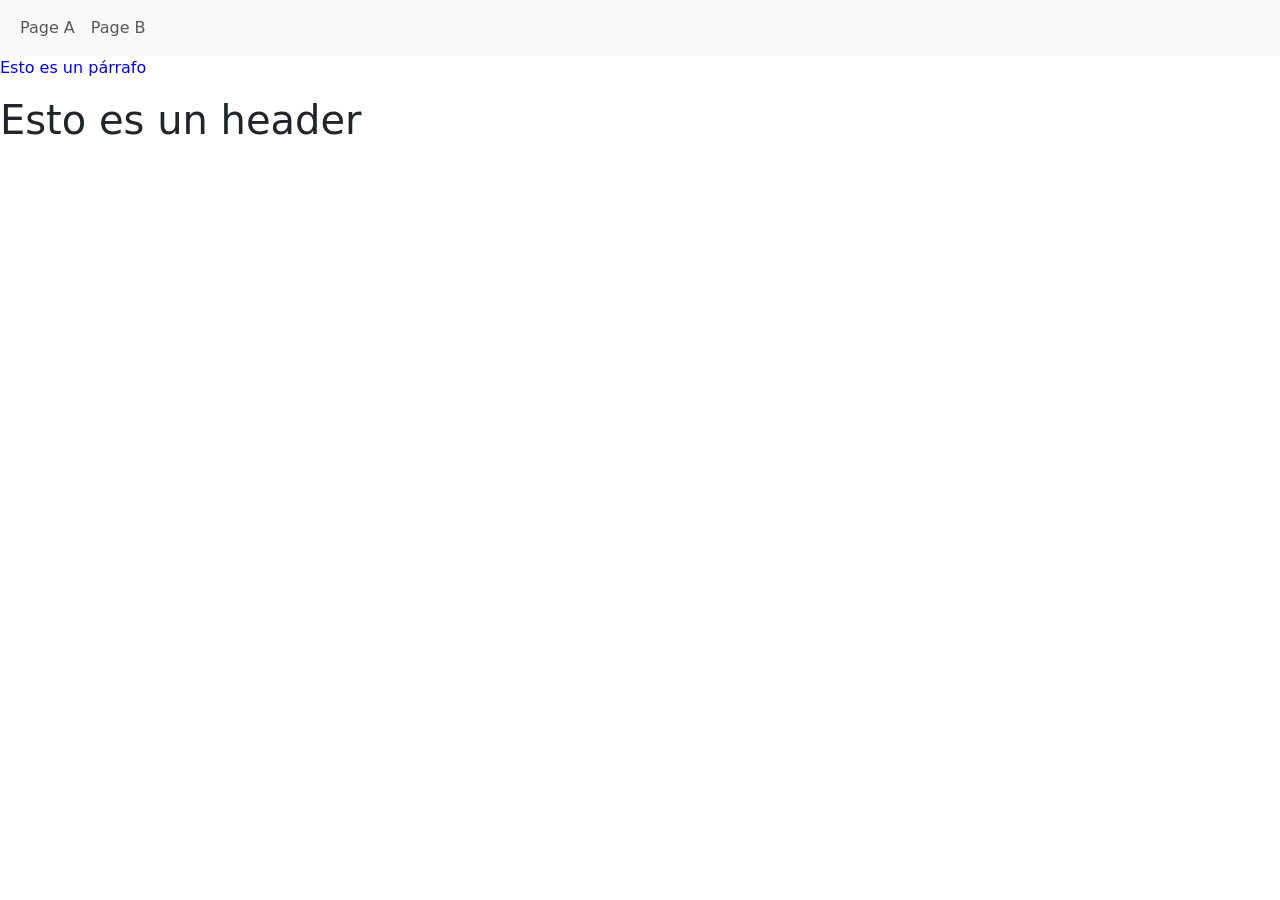
==== index.html @ 259ee311 "resolví creo" ====
<!DOCTYPE html>
<html lang="en">
<head>
    <meta charset="UTF-8">
    <link rel="stylesheet" href="STYLES/styles.css">
    <title>INICIO P01</title>

    <link href="https://cdn.jsdelivr.net/npm/bootstrap@5.2.3/dist/css/bootstrap.min.css" rel="stylesheet">
    <script src="https://cdn.jsdelivr.net/npm/bootstrap@5.2.3/dist/js/bootstrap.bundle.min.js"></script>
</head>
<body>
    <nav class="navbar navbar-expand-sm bg-light">
        <div class="container-fluid">
            <ul class="navbar-nav">
                <li class="nav-item">
                    <a class="nav-link" href="page_a.html">Page A</a>
                </li>
                <li class="nav-item">
                    <a class="nav-link" href="page_b.html">Page B</a>
                </li>
            </ul>
        </div>
    </nav>
    <p>Esto es un párrafo</p>
    <h1>Esto es un header</h1>
</body>
</html>
---- STYLES/styles.css ----
h1 {

  color: yellow;
}
p {
  color: blue;
}
table {
  background-color: lightblue;
}
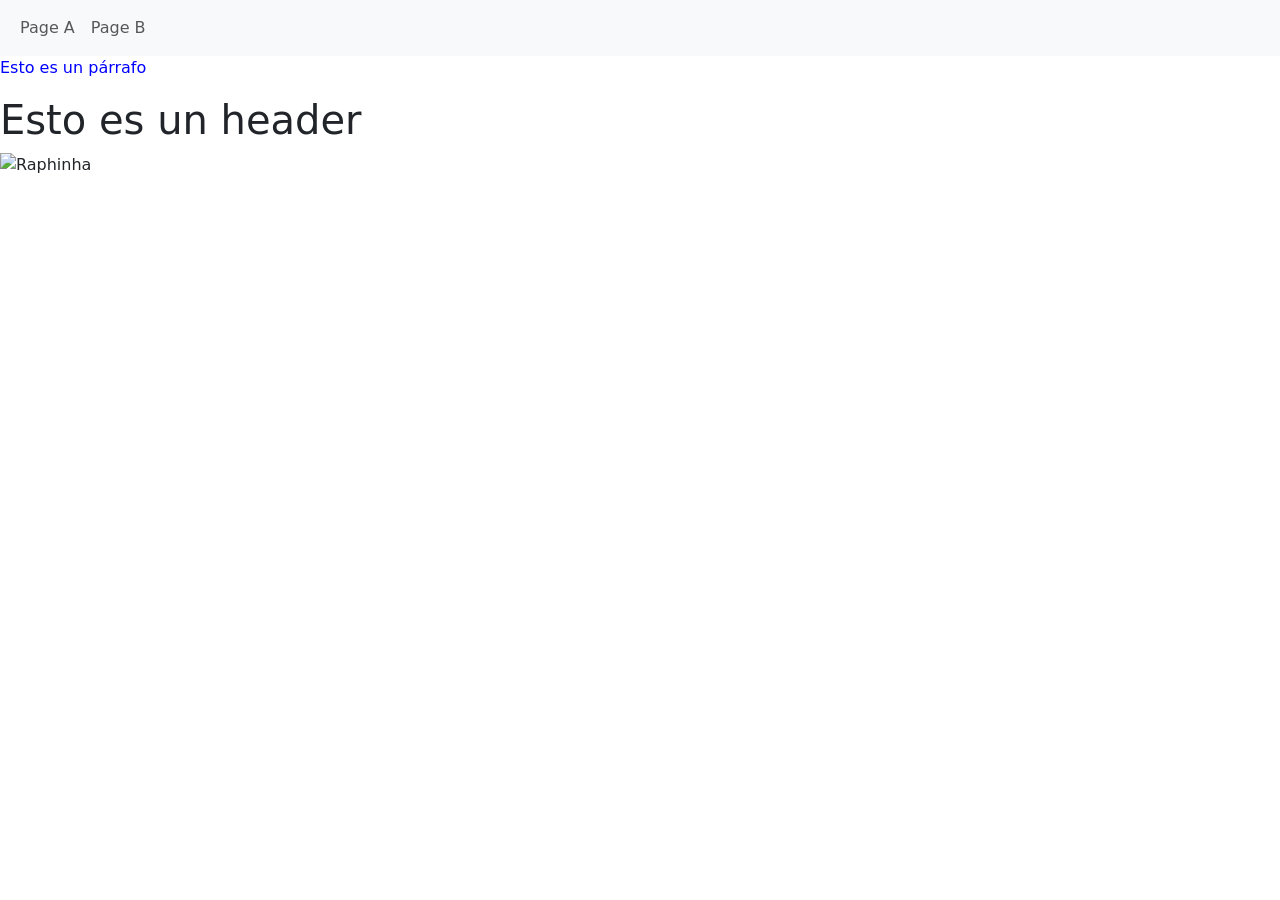
==== commit 399cb101: "Merge branch 'feature_2'" ====
--- a/index.html
+++ b/index.html
@@ -23,5 +23,6 @@
     </nav>
     <p>Esto es un párrafo</p>
     <h1>Esto es un header</h1>
+    <img src="https://www.fcbarcelona.com/photo-resources/2026/07/21/52cf522f-f115-4e64-8b22-6979d3687fae/11-Raphinha-RED.jpg?width=1200&height=750" alt="Raphinha">
 </body>
 </html>
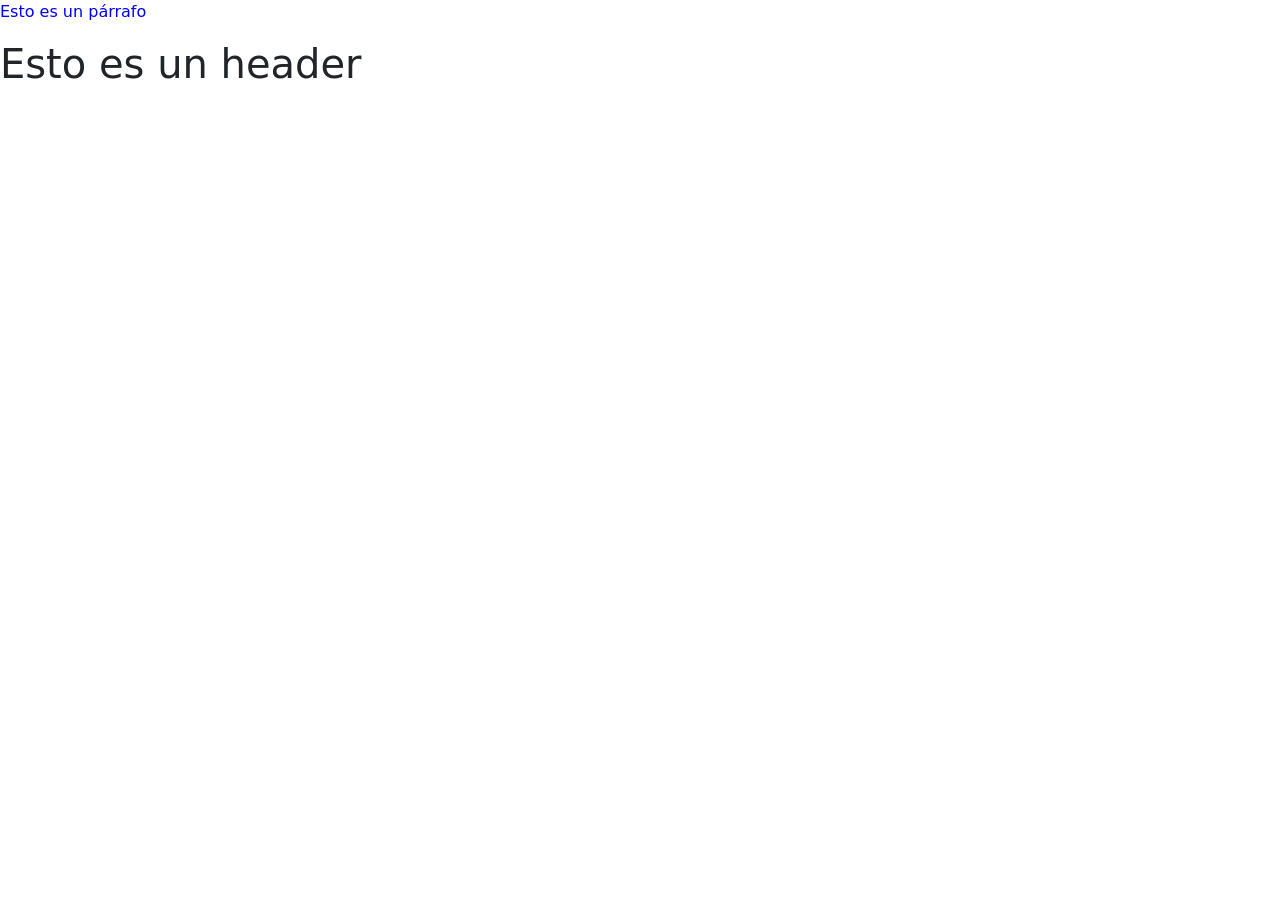
==== commit 32937e6f: "elimine todo nav" ====
--- a/index.html
+++ b/index.html
@@ -9,20 +9,7 @@
     <script src="https://cdn.jsdelivr.net/npm/bootstrap@5.2.3/dist/js/bootstrap.bundle.min.js"></script>
 </head>
 <body>
-    <nav class="navbar navbar-expand-sm bg-light">
-        <div class="container-fluid">
-            <ul class="navbar-nav">
-                <li class="nav-item">
-                    <a class="nav-link" href="page_a.html">Page A</a>
-                </li>
-                <li class="nav-item">
-                    <a class="nav-link" href="page_b.html">Page B</a>
-                </li>
-            </ul>
-        </div>
-    </nav>
     <p>Esto es un párrafo</p>
     <h1>Esto es un header</h1>
-    <img src="https://www.fcbarcelona.com/photo-resources/2026/07/21/52cf522f-f115-4e64-8b22-6979d3687fae/11-Raphinha-RED.jpg?width=1200&height=750" alt="Raphinha">
 </body>
 </html>
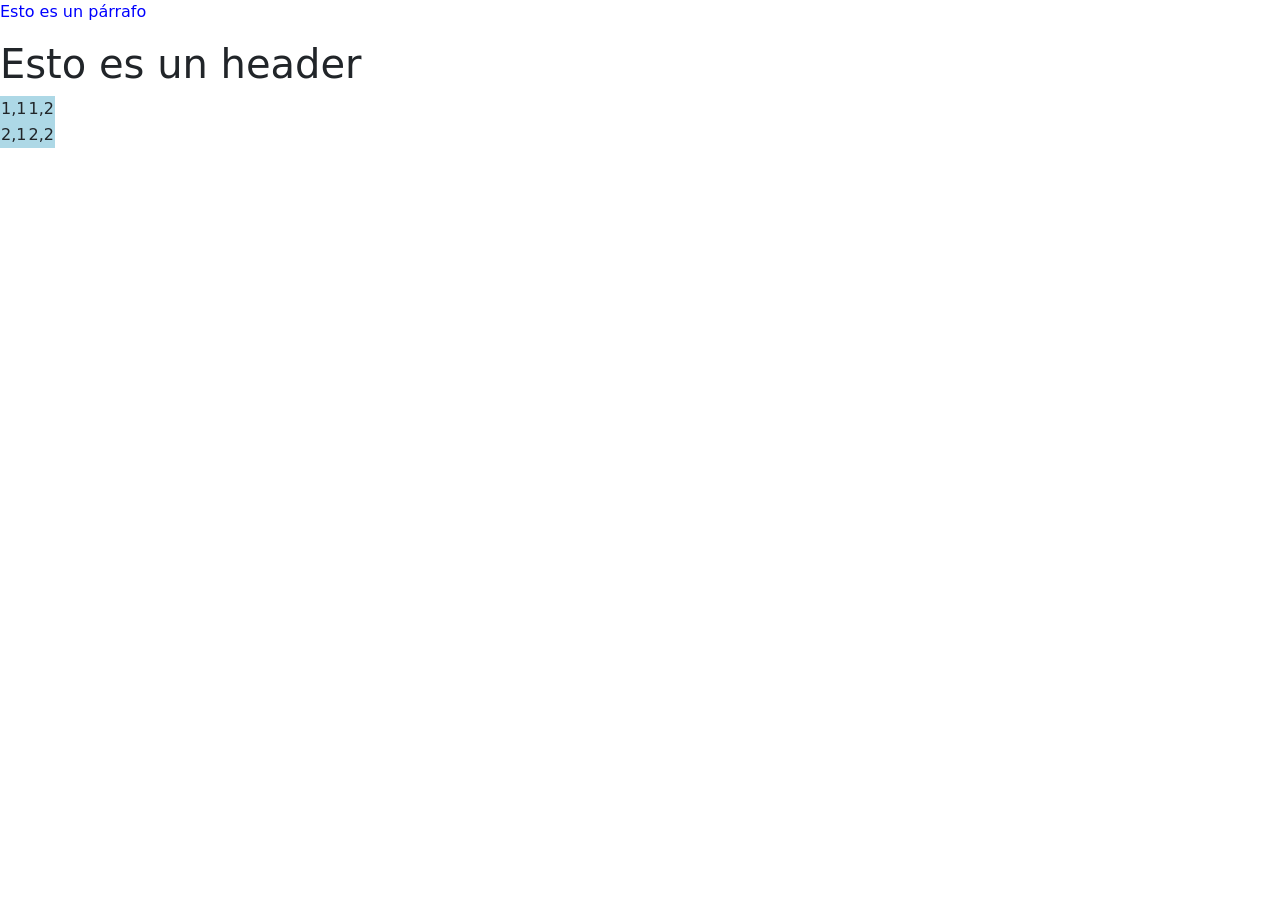
==== commit a4186f67: "tabla cualquiera" ====
--- a/index.html
+++ b/index.html
@@ -11,5 +11,15 @@
 <body>
     <p>Esto es un párrafo</p>
     <h1>Esto es un header</h1>
+    <table>
+        <tr>
+            <td>1,1</td>
+            <td>1,2</td>
+        </tr>
+        <tr>
+            <td>2,1</td>
+            <td>2,2</td>
+        </tr>
+    </table>
 </body>
 </html>
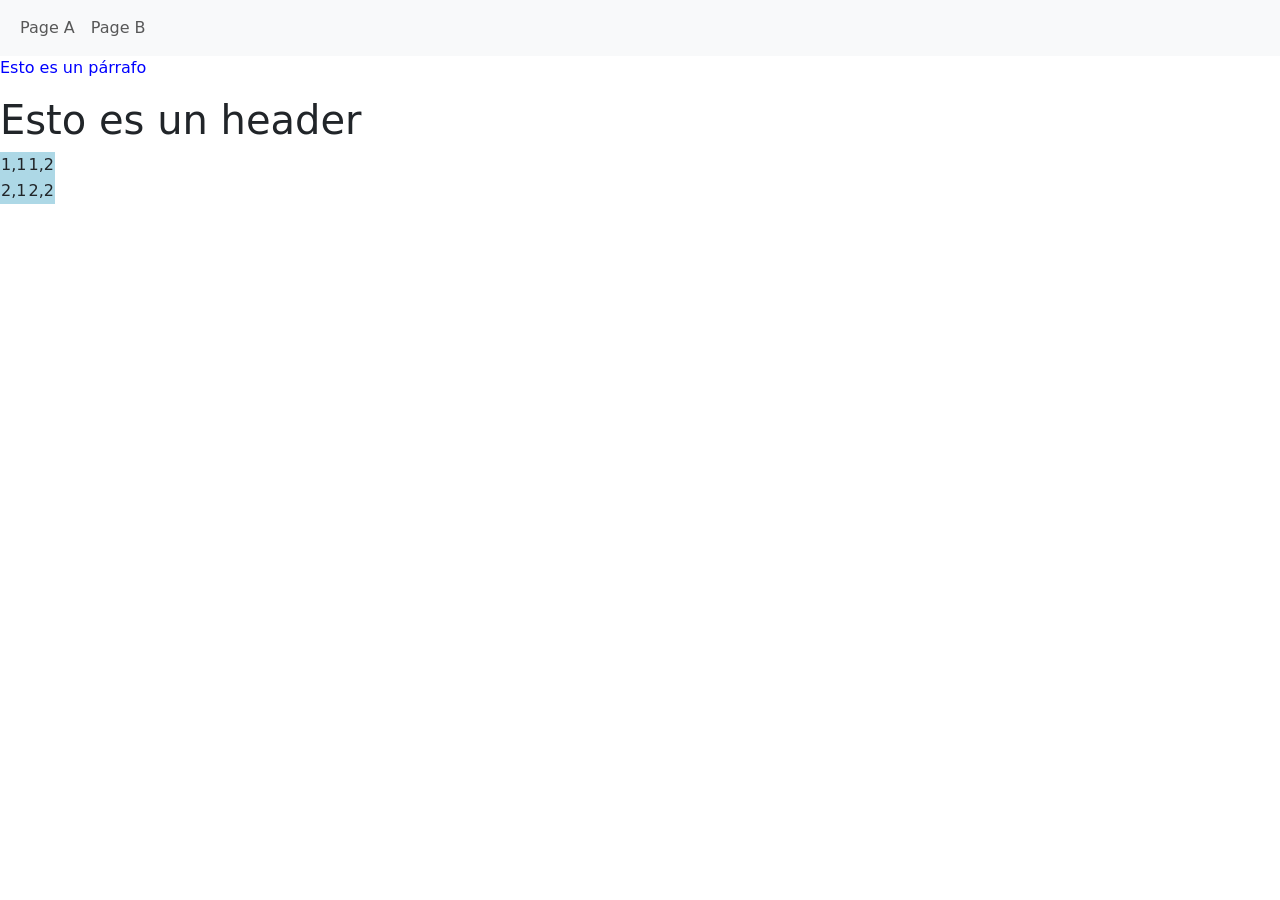
==== commit 3b8d943e: "Revert "elimine todo nav" This reverts commit 32937e6f706910bfe32d9b784ffbcb33829b8f69." ====
--- a/index.html
+++ b/index.html
@@ -9,6 +9,18 @@
     <script src="https://cdn.jsdelivr.net/npm/bootstrap@5.2.3/dist/js/bootstrap.bundle.min.js"></script>
 </head>
 <body>
+    <nav class="navbar navbar-expand-sm bg-light">
+        <div class="container-fluid">
+            <ul class="navbar-nav">
+                <li class="nav-item">
+                    <a class="nav-link" href="page_a.html">Page A</a>
+                </li>
+                <li class="nav-item">
+                    <a class="nav-link" href="page_b.html">Page B</a>
+                </li>
+            </ul>
+        </div>
+    </nav>
     <p>Esto es un párrafo</p>
     <h1>Esto es un header</h1>
     <table>
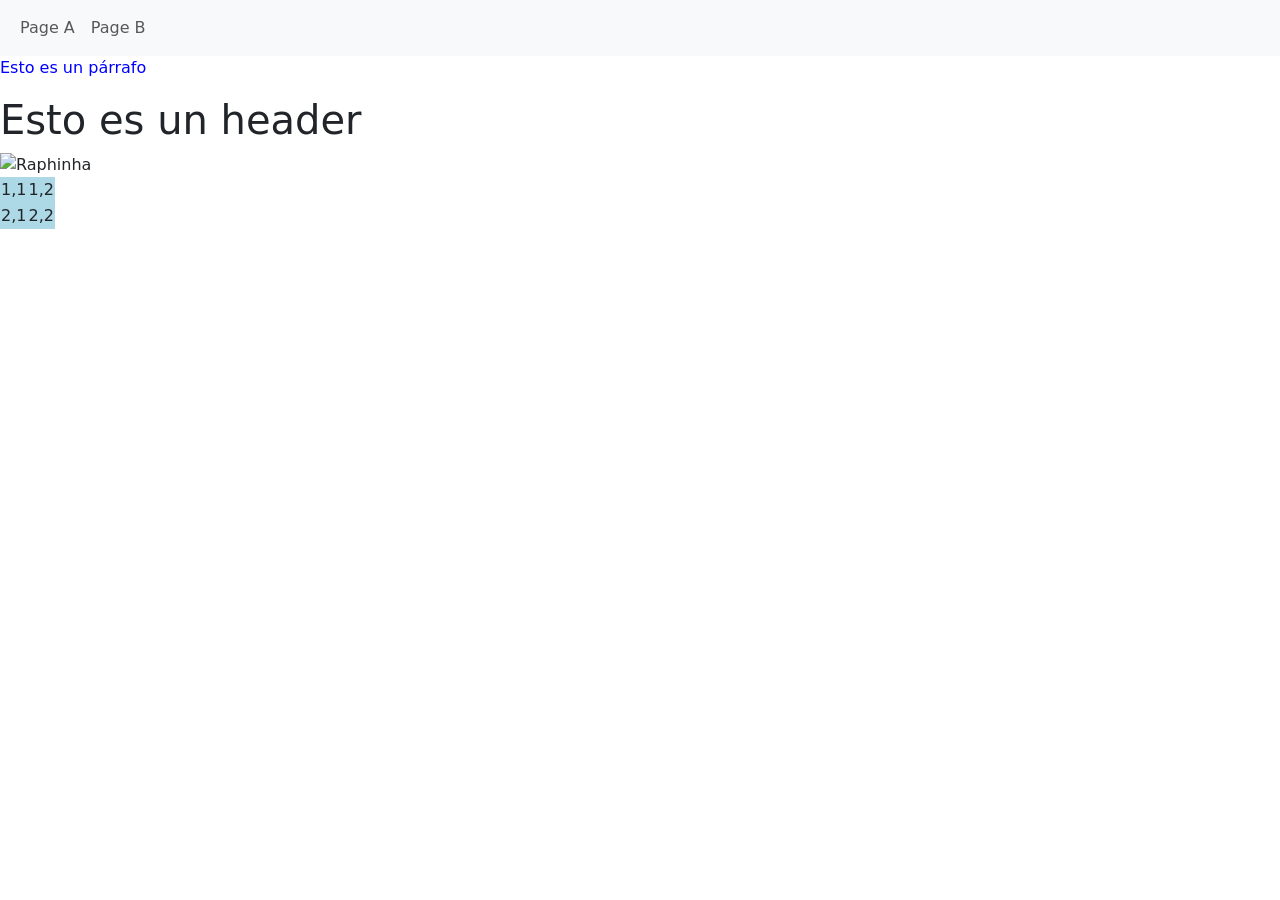
==== commit 583b8de4: "ya quedo pa" ====
--- a/index.html
+++ b/index.html
@@ -23,6 +23,7 @@
     </nav>
     <p>Esto es un párrafo</p>
     <h1>Esto es un header</h1>
+    <img src="https://www.fcbarcelona.com/photo-resources/2026/07/21/52cf522f-f115-4e64-8b22-6979d3687fae/11-Raphinha-RED.jpg?width=1200&height=750" alt="Raphinha">
     <table>
         <tr>
             <td>1,1</td>
@@ -33,5 +34,6 @@
             <td>2,2</td>
         </tr>
     </table>
+    <script src="scripts/script.js"></script>
 </body>
 </html>
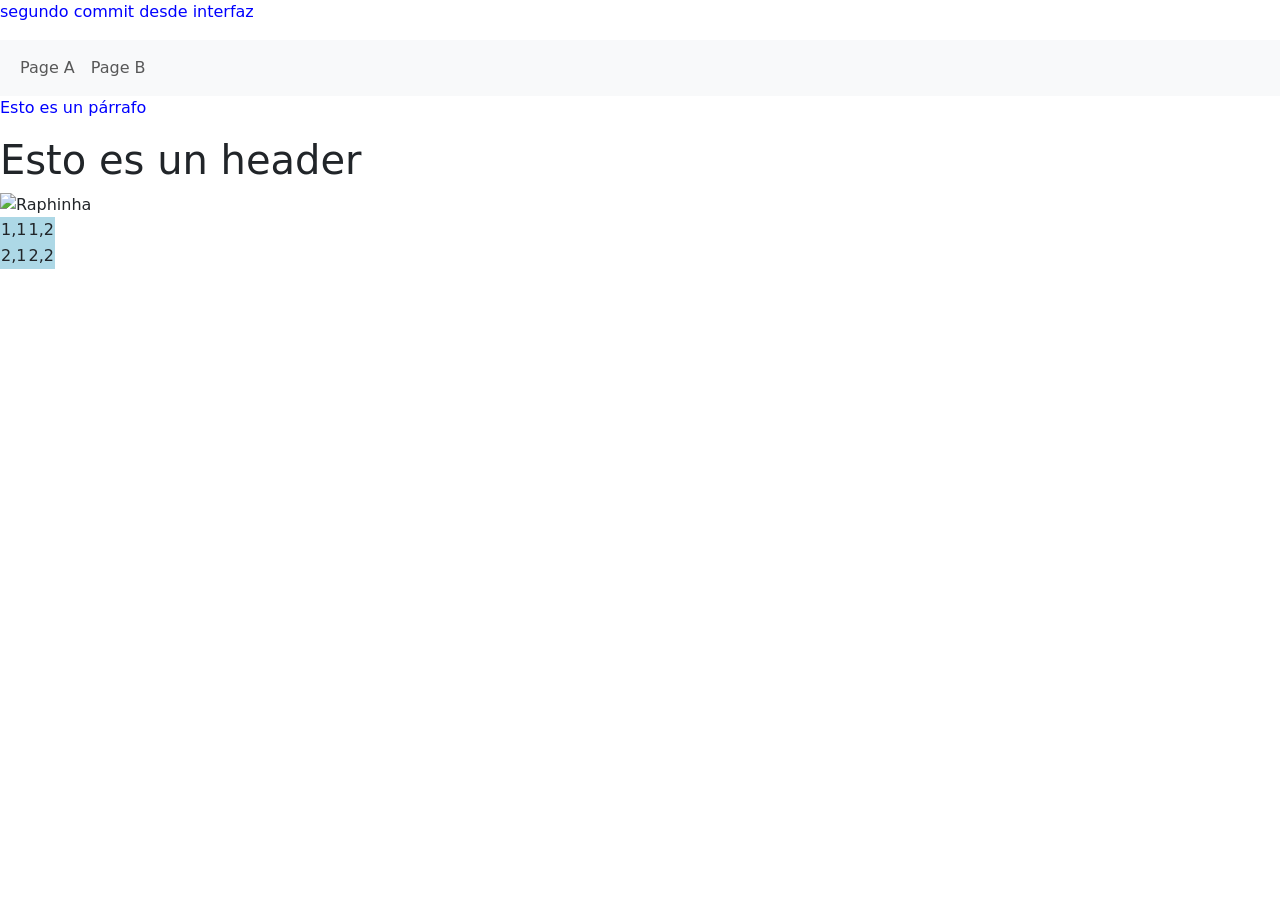
==== commit 71df85ff: "Segundo commit desde interfaz" ====
--- a/index.html
+++ b/index.html
@@ -9,6 +9,7 @@
     <script src="https://cdn.jsdelivr.net/npm/bootstrap@5.2.3/dist/js/bootstrap.bundle.min.js"></script>
 </head>
 <body>
+    <p> segundo commit desde interfaz</p>
     <nav class="navbar navbar-expand-sm bg-light">
         <div class="container-fluid">
             <ul class="navbar-nav">
